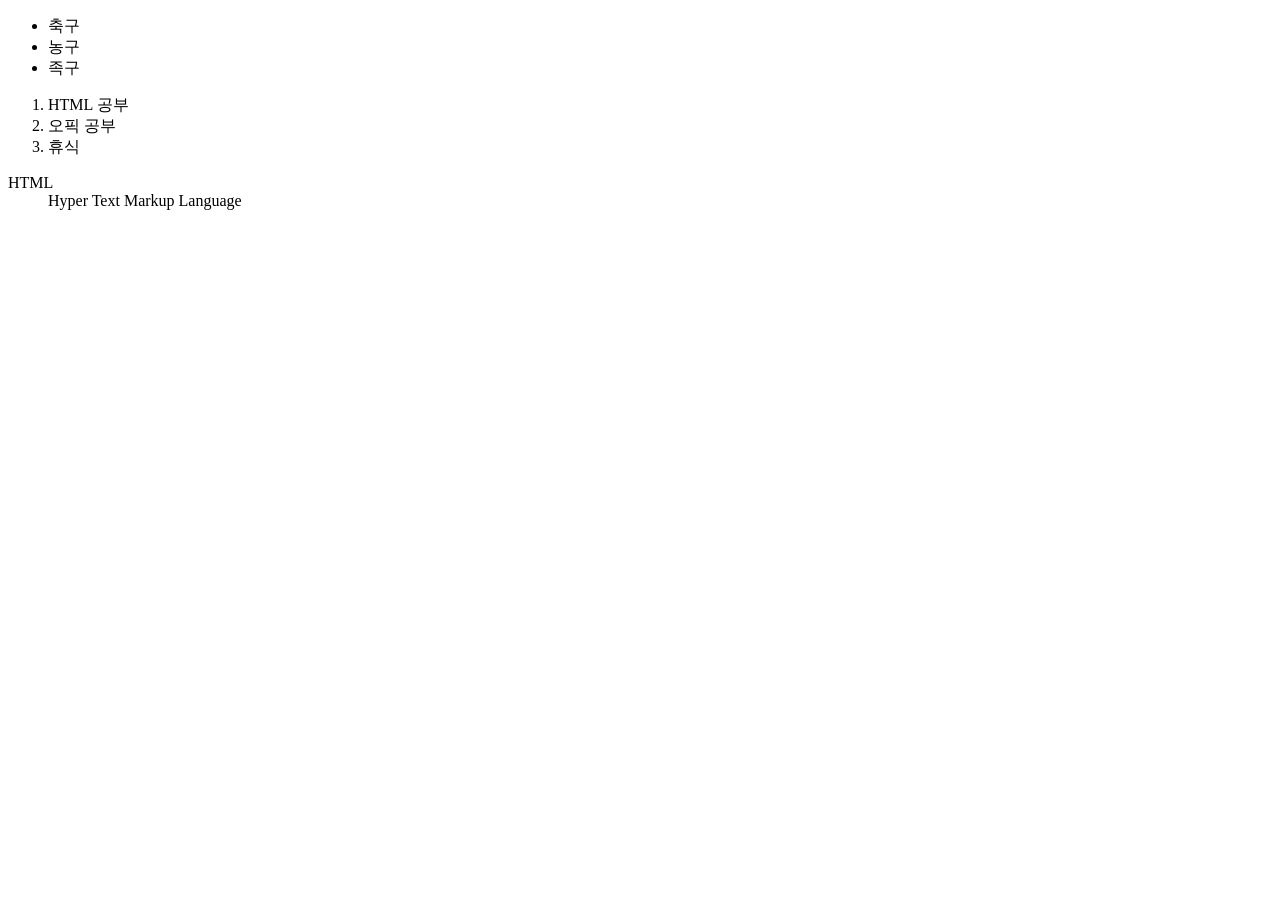
==== index.html @ d4d06dd4 "Update index.html" ====
<!DOCTYPE html>
<html lang="en">
  <head>
    <meta charset="UTF-8" />
    <meta name="viewport" content="width=device-width, initial-scale=1.0" />
    <title>HTML-CSS</title>
  </head>
  <body>
    <ul>
      <li>축구</li>
      <li>농구</li>
      <li>족구</li>
    </ul>
    <ol>
      <li>HTML 공부</li>
      <li>오픽 공부</li>
      <li>휴식</li>
    </ol>
    <dl>
        <dt>HTML</dt>
        <dd>Hyper Text Markup Language</dd>
    </dl>
  </body>
</html>
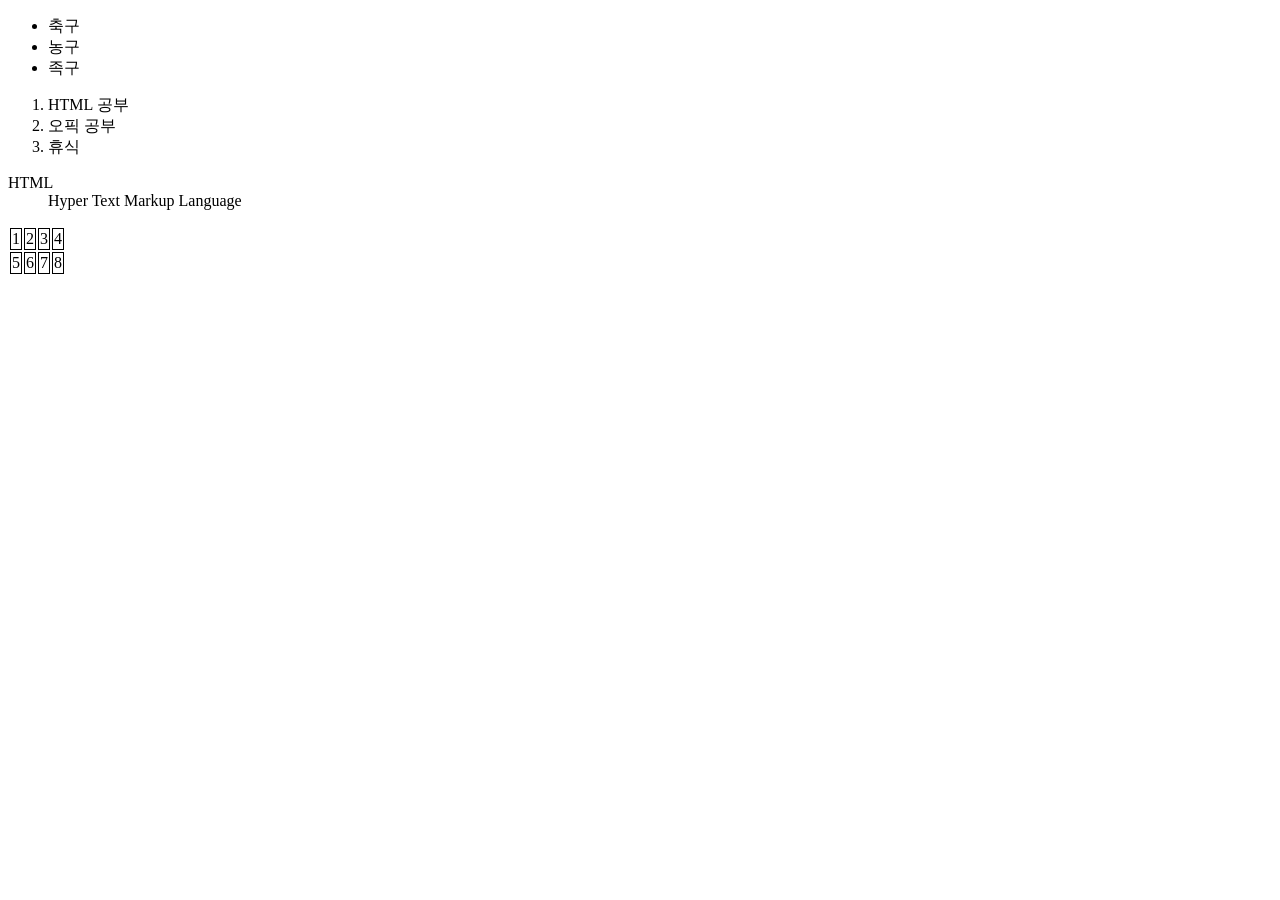
==== commit 82c31ecb: "Update index.html" ====
--- a/index.html
+++ b/index.html
@@ -4,6 +4,9 @@
     <meta charset="UTF-8" />
     <meta name="viewport" content="width=device-width, initial-scale=1.0" />
     <title>HTML-CSS</title>
+    <style>
+      th, td { border: 1px solid; }
+  </style>
   </head>
   <body>
     <ul>
@@ -20,5 +23,19 @@
         <dt>HTML</dt>
         <dd>Hyper Text Markup Language</dd>
     </dl>
+    <table>
+      <tr>
+          <td>1</td>
+          <td>2</td>
+          <td>3</td>
+          <td>4</td>
+      </tr>
+      <tr>
+          <td>5</td>
+          <td>6</td>
+          <td>7</td>
+          <td>8</td>
+      </tr>
+  </table>
   </body>
 </html>
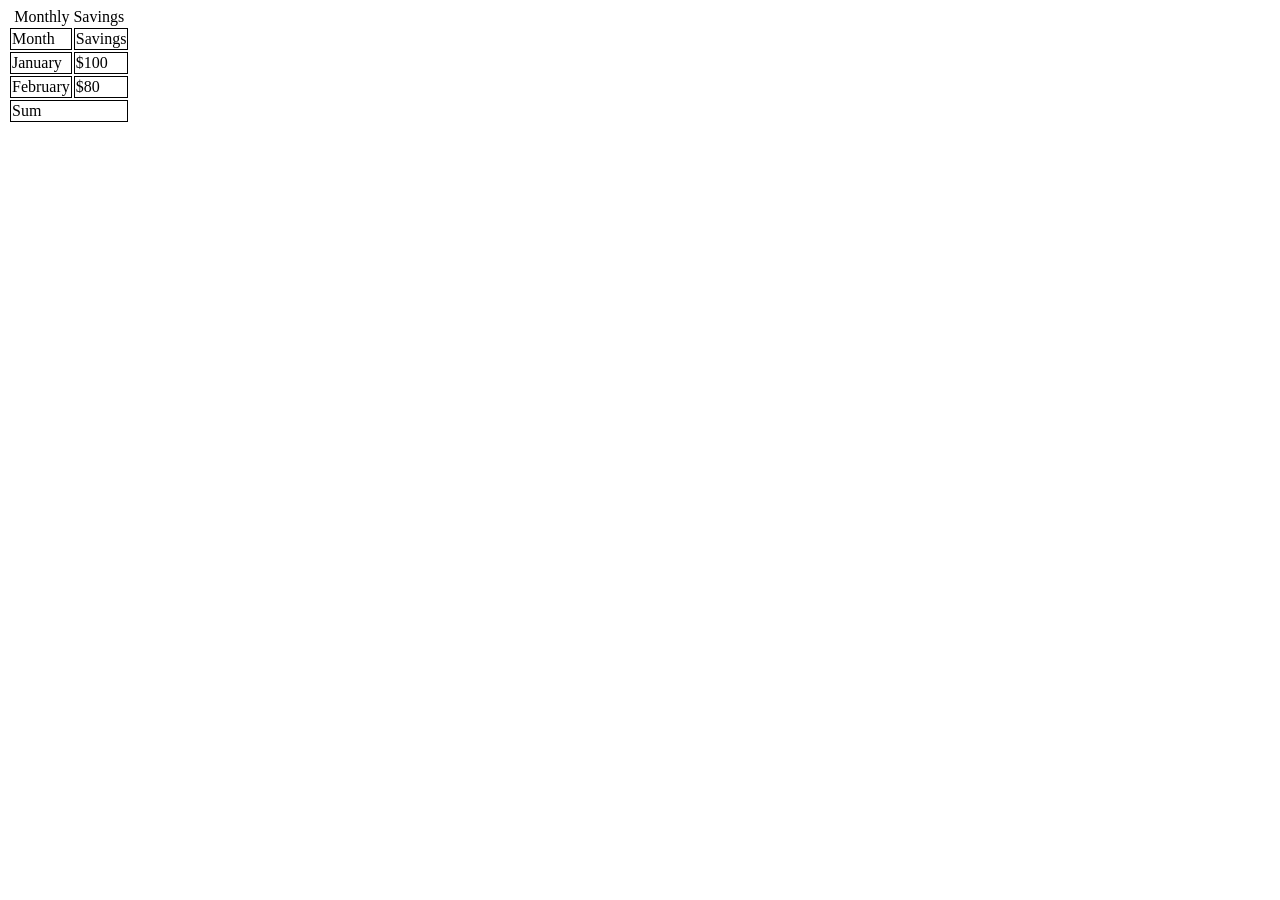
==== commit fba809e0: "Update index.html" ====
--- a/index.html
+++ b/index.html
@@ -5,37 +5,38 @@
     <meta name="viewport" content="width=device-width, initial-scale=1.0" />
     <title>HTML-CSS</title>
     <style>
-      th, td { border: 1px solid; }
-  </style>
+      th,
+      td {
+        border: 1px solid;
+      }
+    </style>
   </head>
   <body>
-    <ul>
-      <li>축구</li>
-      <li>농구</li>
-      <li>족구</li>
-    </ul>
-    <ol>
-      <li>HTML 공부</li>
-      <li>오픽 공부</li>
-      <li>휴식</li>
-    </ol>
-    <dl>
-        <dt>HTML</dt>
-        <dd>Hyper Text Markup Language</dd>
-    </dl>
     <table>
-      <tr>
-          <td>1</td>
-          <td>2</td>
-          <td>3</td>
-          <td>4</td>
-      </tr>
-      <tr>
-          <td>5</td>
-          <td>6</td>
-          <td>7</td>
-          <td>8</td>
-      </tr>
-  </table>
+      <caption>
+        Monthly Savings
+      </caption>
+      <thead>
+        <tr>
+          <td>Month</td>
+          <td>Savings</td>
+        </tr>
+      </thead>
+      <tbody>
+        <tr>
+          <td>January</td>
+          <td>$100</td>
+        </tr>
+        <tr>
+          <td>February</td>
+          <td>$80</td>
+        </tr>
+      </tbody>
+      <tfoot>
+        <tr>
+          <td colspan="2">Sum</td>
+        </tr>
+      </tfoot>
+    </table>
   </body>
 </html>
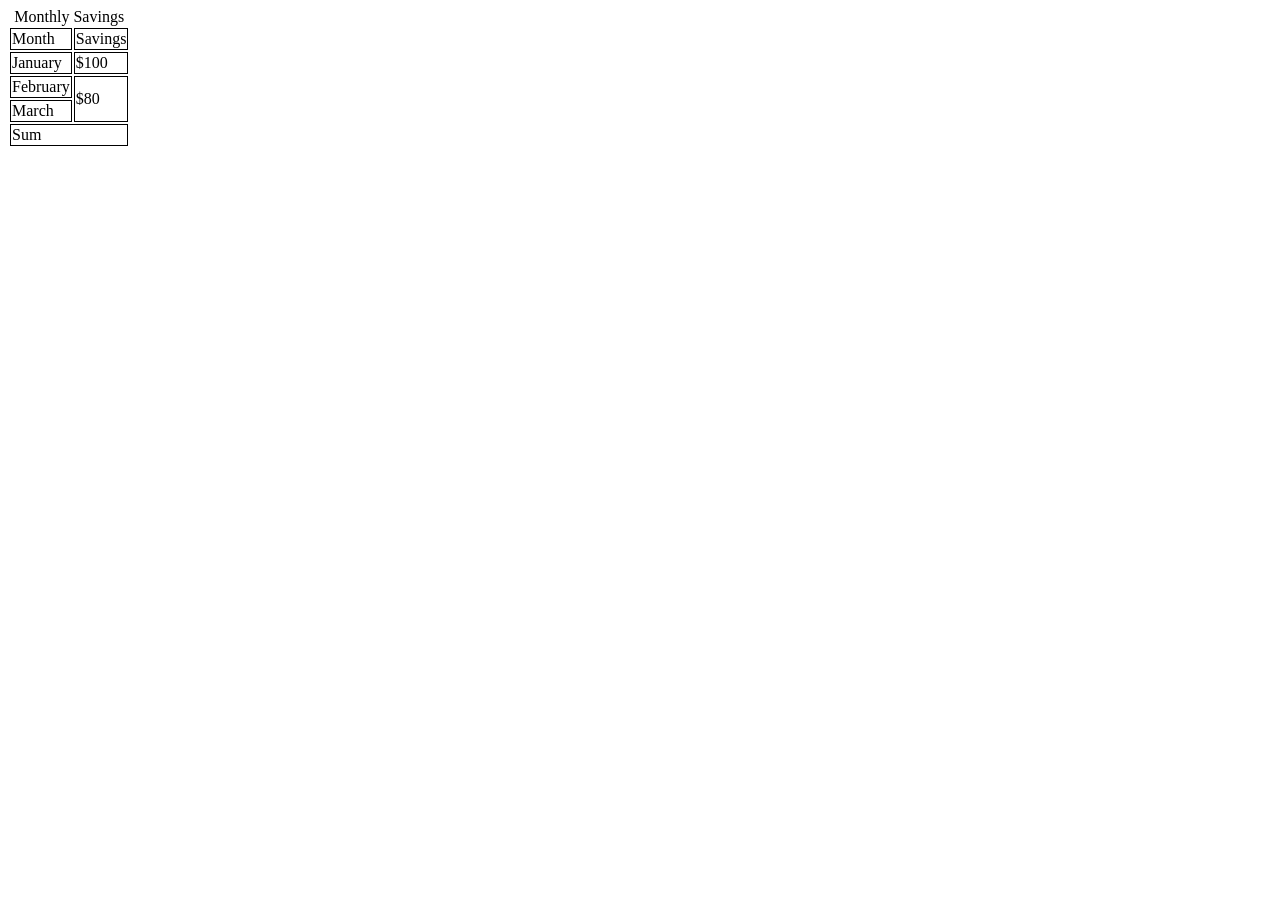
==== commit 13251f10: "Update index.html" ====
--- a/index.html
+++ b/index.html
@@ -29,7 +29,10 @@
         </tr>
         <tr>
           <td>February</td>
-          <td>$80</td>
+          <td rowspan="2">$80</td>
+        </tr>
+        <tr>
+          <td>March</td>
         </tr>
       </tbody>
       <tfoot>
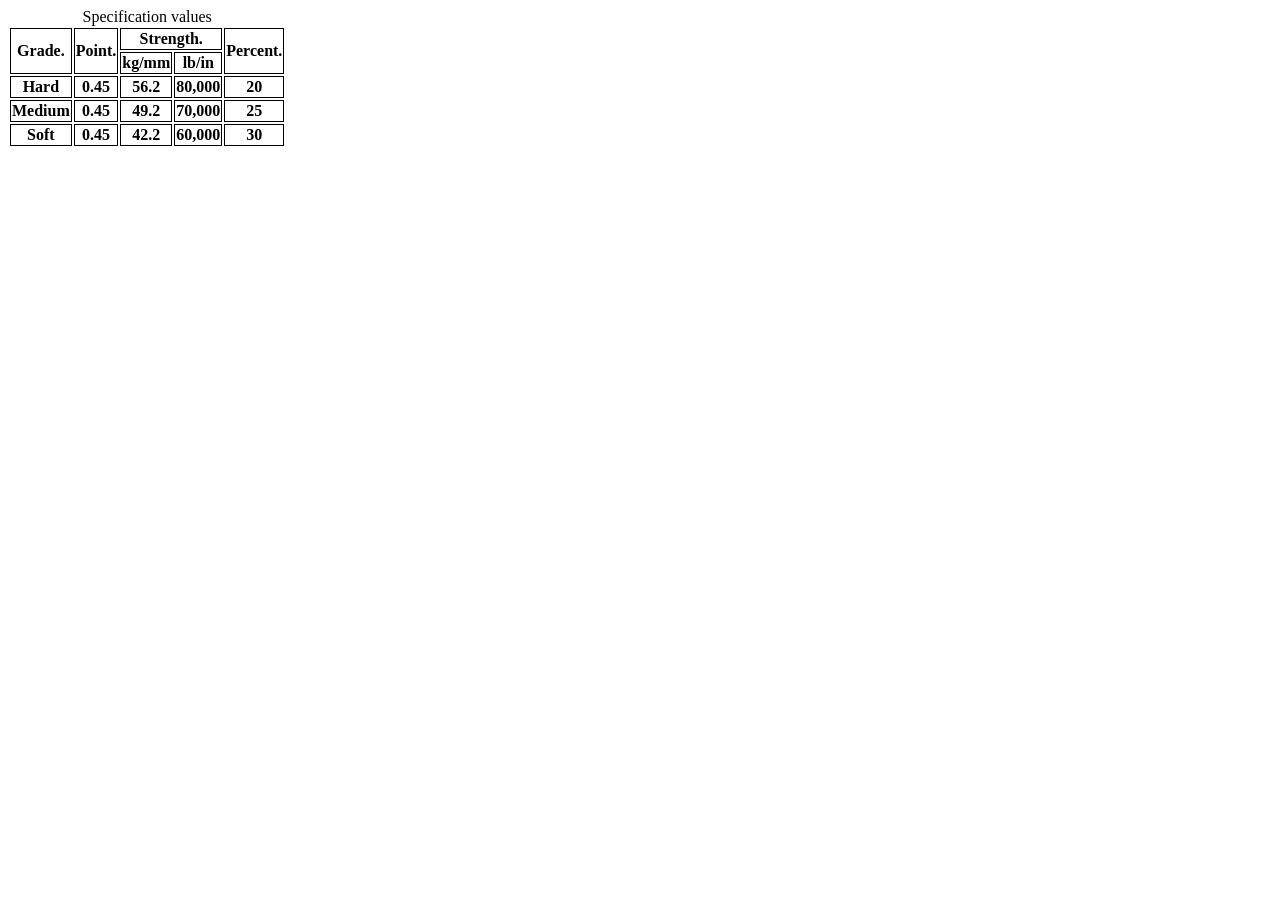
==== commit a8b3b00a: "Update index.html" ====
--- a/index.html
+++ b/index.html
@@ -14,32 +14,43 @@
   <body>
     <table>
       <caption>
-        Monthly Savings
+        Specification values
       </caption>
       <thead>
         <tr>
-          <td>Month</td>
-          <td>Savings</td>
+          <th rowspan="2">Grade.</th>
+          <th rowspan="2">Point.</th>
+          <th colspan="2">Strength.</th>
+          <th rowspan="2">Percent.</th>
+        </tr>
+        <tr>
+          <th>kg/mm</th>
+          <th>lb/in</th>
         </tr>
       </thead>
       <tbody>
         <tr>
-          <td>January</td>
-          <td>$100</td>
+          <th>Hard</th>
+          <th>0.45</th>
+          <th>56.2</th>
+          <th>80,000</th>
+          <th>20</th>
         </tr>
         <tr>
-          <td>February</td>
-          <td rowspan="2">$80</td>
+          <th>Medium</th>
+          <th>0.45</th>
+          <th>49.2</th>
+          <th>70,000</th>
+          <th>25</th>
         </tr>
         <tr>
-          <td>March</td>
+          <th>Soft</th>
+          <th>0.45</th>
+          <th>42.2</th>
+          <th>60,000</th>
+          <th>30</th>
         </tr>
       </tbody>
-      <tfoot>
-        <tr>
-          <td colspan="2">Sum</td>
-        </tr>
-      </tfoot>
     </table>
   </body>
 </html>
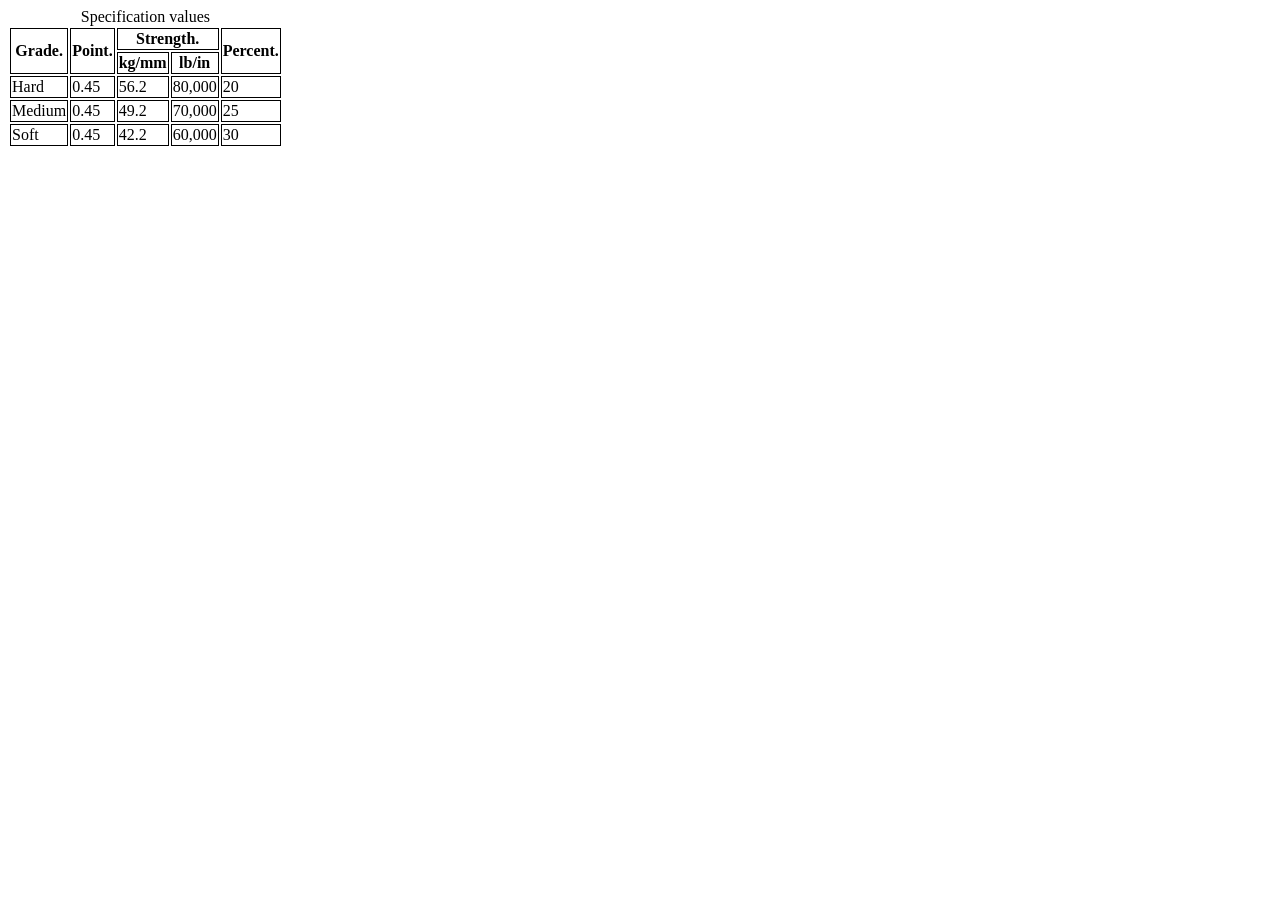
==== commit ece44e90: "Update index.html" ====
--- a/index.html
+++ b/index.html
@@ -30,25 +30,25 @@
       </thead>
       <tbody>
         <tr>
-          <th>Hard</th>
-          <th>0.45</th>
-          <th>56.2</th>
-          <th>80,000</th>
-          <th>20</th>
+          <td>Hard</td>
+          <td>0.45</td>
+          <td>56.2</td>
+          <td>80,000</td>
+          <td>20</td>
         </tr>
         <tr>
-          <th>Medium</th>
-          <th>0.45</th>
-          <th>49.2</th>
-          <th>70,000</th>
-          <th>25</th>
+          <td>Medium</td>
+          <td>0.45</td>
+          <td>49.2</td>
+          <td>70,000</td>
+          <td>25</td>
         </tr>
         <tr>
-          <th>Soft</th>
-          <th>0.45</th>
-          <th>42.2</th>
-          <th>60,000</th>
-          <th>30</th>
+          <td>Soft</td>
+          <td>0.45</td>
+          <td>42.2</td>
+          <td>60,000</td>
+          <td>30</td>
         </tr>
       </tbody>
     </table>
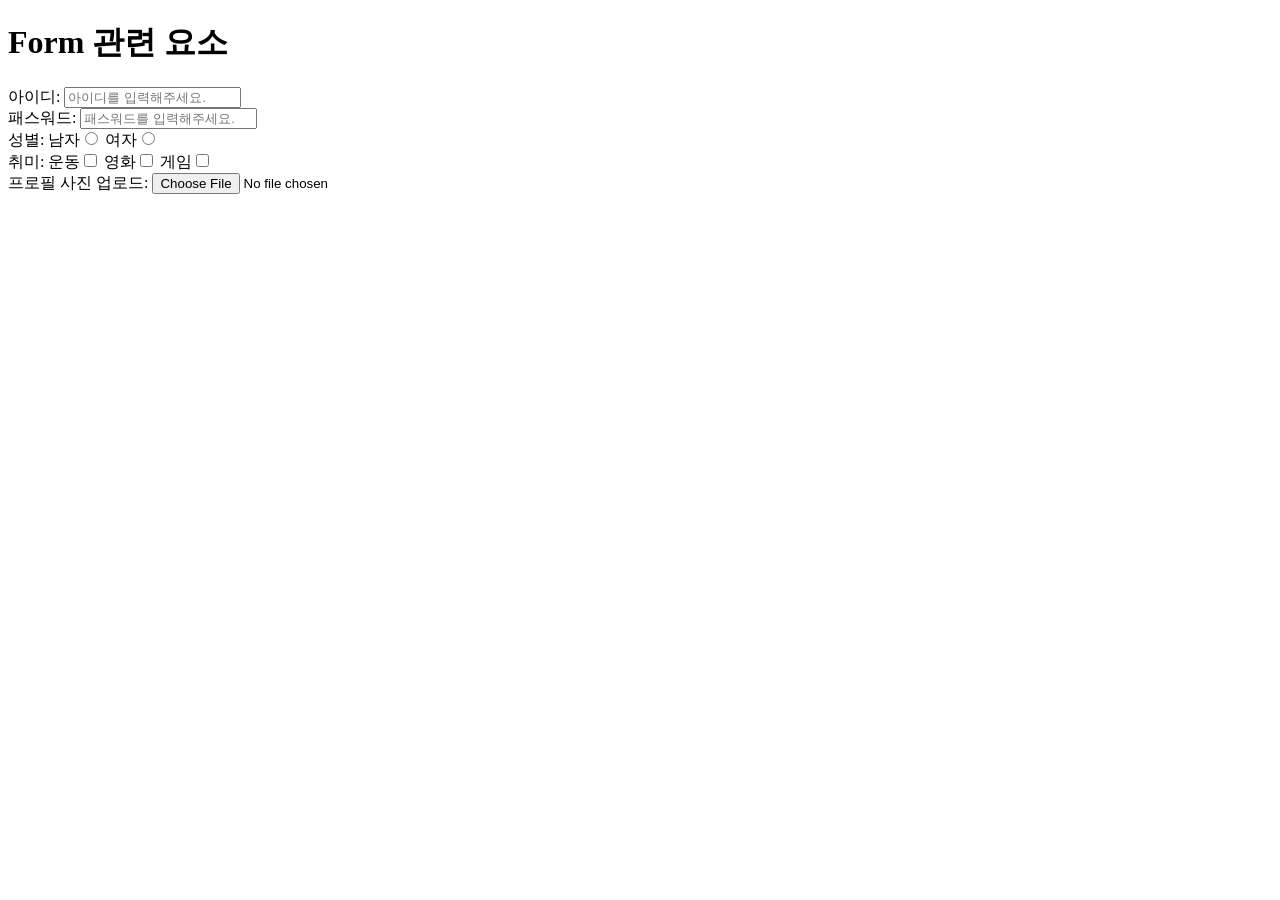
==== commit b62c8e01: "Update index.html" ====
--- a/index.html
+++ b/index.html
@@ -12,45 +12,11 @@
     </style>
   </head>
   <body>
-    <table>
-      <caption>
-        Specification values
-      </caption>
-      <thead>
-        <tr>
-          <th rowspan="2">Grade.</th>
-          <th rowspan="2">Point.</th>
-          <th colspan="2">Strength.</th>
-          <th rowspan="2">Percent.</th>
-        </tr>
-        <tr>
-          <th>kg/mm</th>
-          <th>lb/in</th>
-        </tr>
-      </thead>
-      <tbody>
-        <tr>
-          <td>Hard</td>
-          <td>0.45</td>
-          <td>56.2</td>
-          <td>80,000</td>
-          <td>20</td>
-        </tr>
-        <tr>
-          <td>Medium</td>
-          <td>0.45</td>
-          <td>49.2</td>
-          <td>70,000</td>
-          <td>25</td>
-        </tr>
-        <tr>
-          <td>Soft</td>
-          <td>0.45</td>
-          <td>42.2</td>
-          <td>60,000</td>
-          <td>30</td>
-        </tr>
-      </tbody>
-    </table>
+    <h1>Form 관련 요소</h1>
+    아이디: <input type="text" placeholder="아이디를 입력해주세요."><br>
+    패스워드: <input type="password" placeholder="패스워드를 입력해주세요."><br>
+    성별: 남자<input type="radio" name="gender"> 여자<input type="radio" name="gender"><br>
+    취미: 운동<input type="checkbox" name="hobby"> 영화<input type="checkbox" name="hobby"> 게임<input type="checkbox" name="hobby"><br>
+    프로필 사진 업로드: <input type="file"><br>
   </body>
 </html>
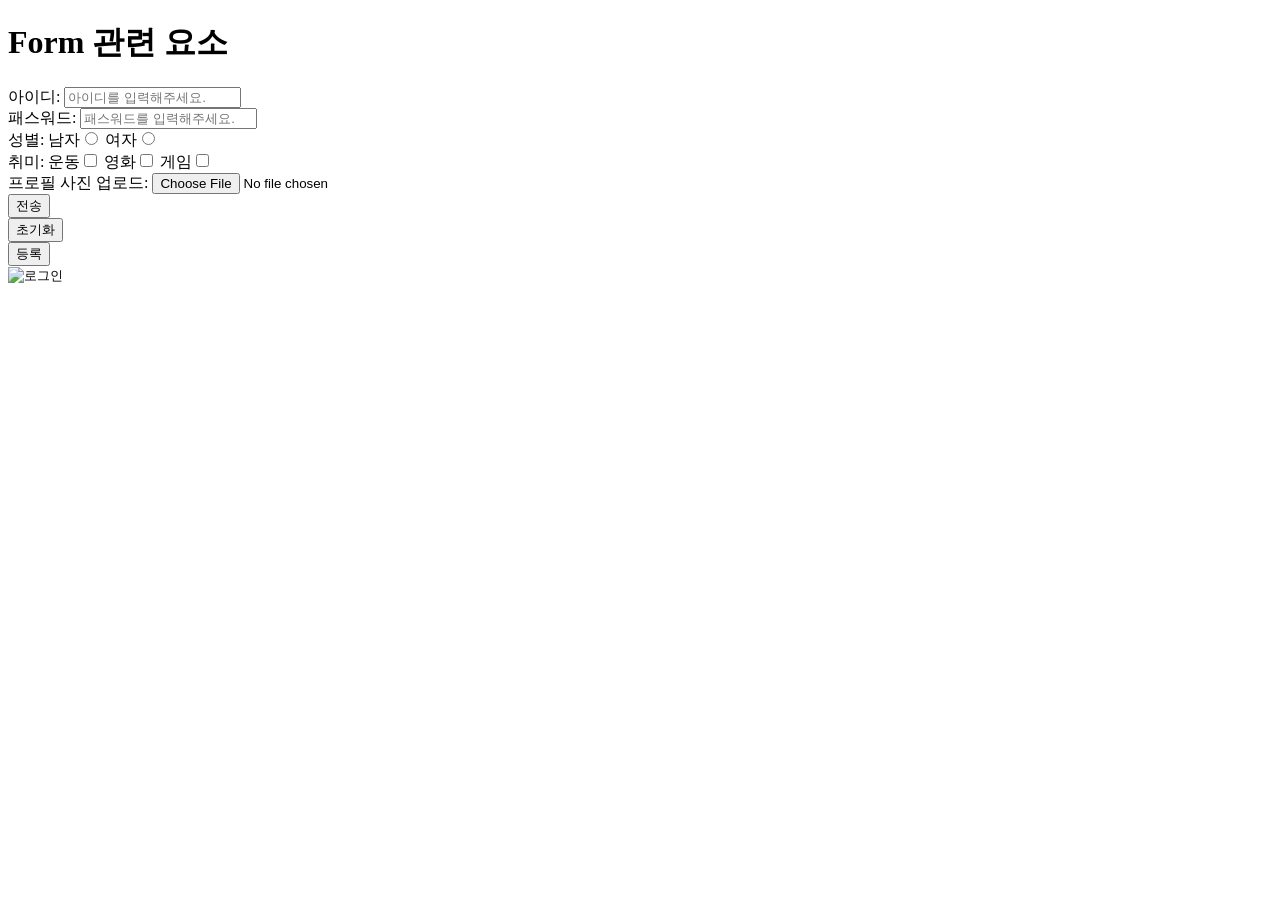
==== commit 2df09062: "Update index.html" ====
--- a/index.html
+++ b/index.html
@@ -12,11 +12,17 @@
     </style>
   </head>
   <body>
-    <h1>Form 관련 요소</h1>
-    아이디: <input type="text" placeholder="아이디를 입력해주세요."><br>
-    패스워드: <input type="password" placeholder="패스워드를 입력해주세요."><br>
-    성별: 남자<input type="radio" name="gender"> 여자<input type="radio" name="gender"><br>
-    취미: 운동<input type="checkbox" name="hobby"> 영화<input type="checkbox" name="hobby"> 게임<input type="checkbox" name="hobby"><br>
-    프로필 사진 업로드: <input type="file"><br>
+    <form action="/test.html"> <!-- submit, reset 테스트를 위해 입력함 -->
+      <h1>Form 관련 요소</h1>
+      아이디: <input type="text" placeholder="아이디를 입력해주세요."><br>
+      패스워드: <input type="password" placeholder="패스워드를 입력해주세요."><br>
+      성별: 남자<input type="radio" name="gender"> 여자<input type="radio" name="gender"><br>
+      취미: 운동<input type="checkbox" name="hobby"> 영화<input type="checkbox" name="hobby"> 게임<input type="checkbox" name="hobby"><br>
+      프로필 사진 업로드: <input type="file"><br>
+      <input type="submit" value="전송"><br>
+      <input type="reset" value="초기화"><br>
+      <input type="button" value="등록"><br>
+      <input type="image" src="https://lh3.googleusercontent.com/proxy/ndWWDQnWWSrYE2TyYgDhXxIeLzhNxWf3qW_ISGNj1iWCggonfZEdO8VLBvJS_A0adOz5KJ7arAwVhBSLwVTLzt4GImHOzX662j1sE5j9n5_XTLk3NbSO8Gv60AePzMw1QodfuAnlNP5ejYySVoKBO5QlqDy1gIQ" alt="로그인" width="100" height="50">
+    </form>
   </body>
 </html>
